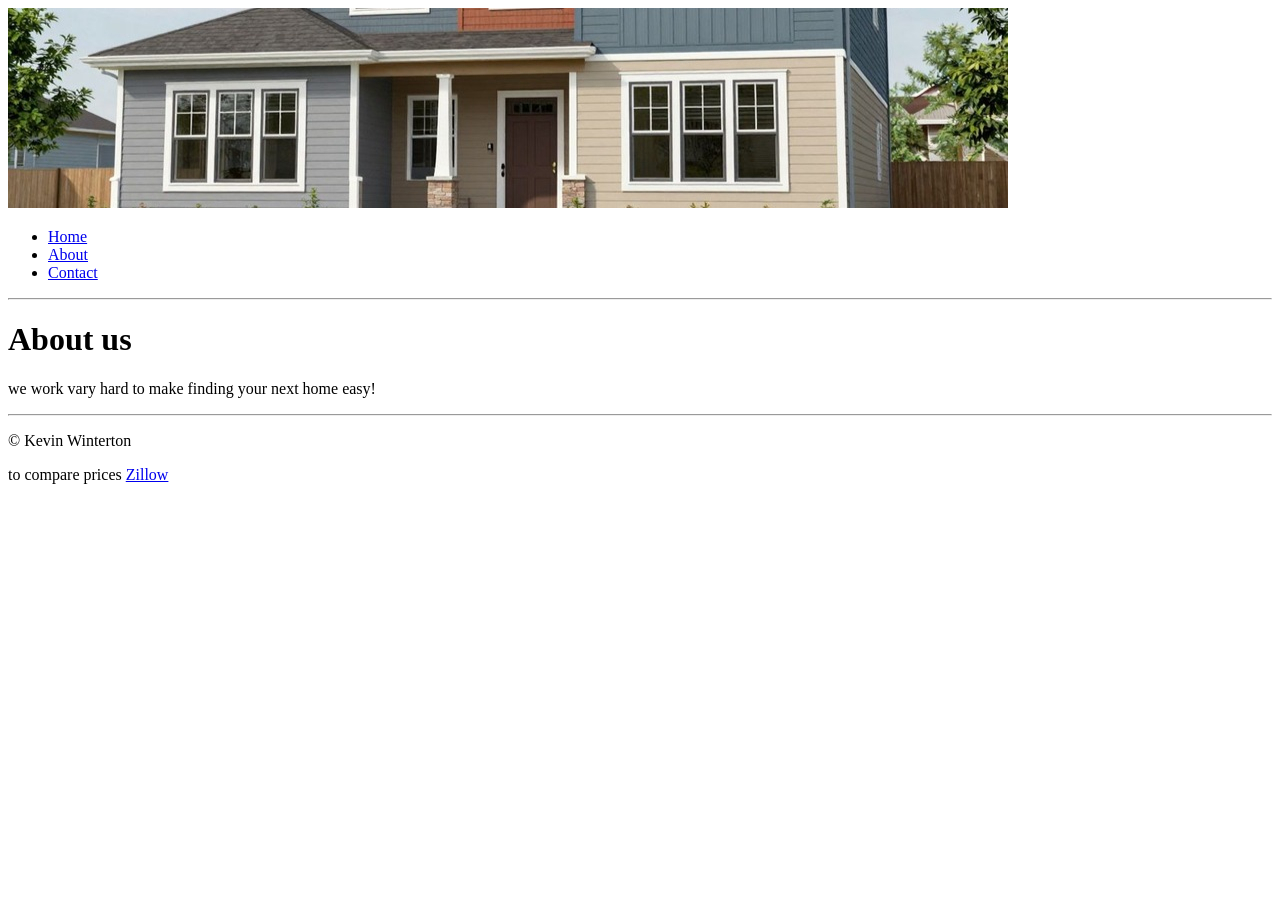
==== about.html @ 0ef963c6 "Update about.html" ====
<!DOCTYPE html>
<html>
<head>
<title>Domus housing:About us</title>
</head>
<body>
<img src="image/banner.jpeg" alt="banner image">
  <ul>
    <li><a href="index.html">Home</a></li>
    <li><a href="about.html">About</a></li>
    <li><a href="contact.html">Contact</a></li>
  </ul>
  
<hr>

<h1>About us</h1>
<p>we work vary hard to make finding your next home easy!</p>

<hr>
  <p>&copy; Kevin Winterton</p>
  to compare prices <a href="https://www.zillow.com"> Zillow </a>
</body>
</html>
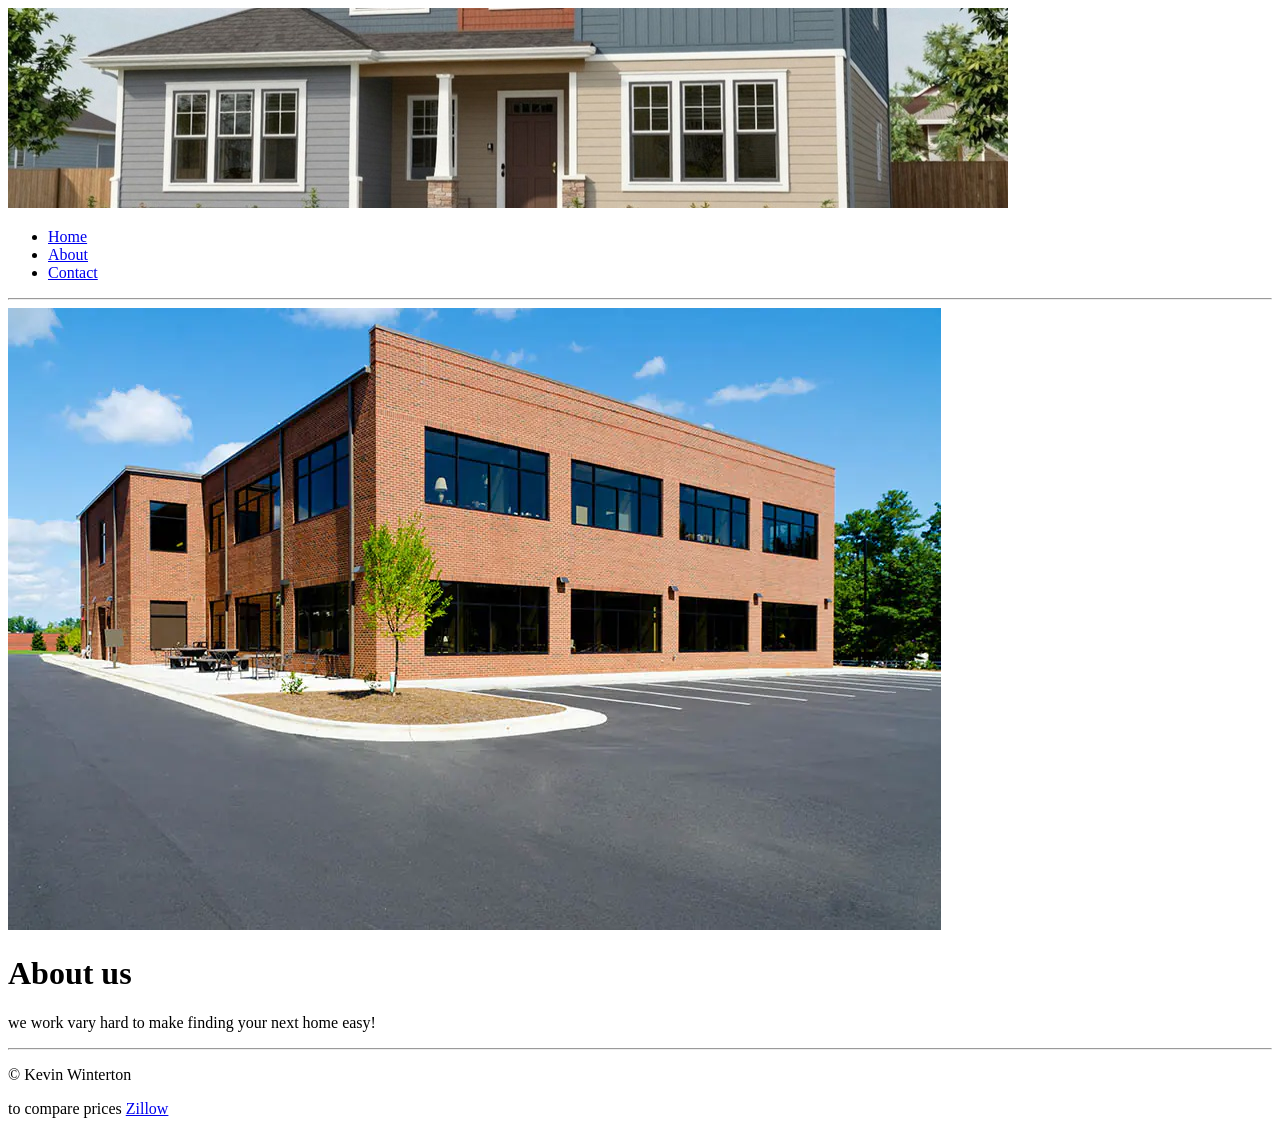
==== commit df5b93dc: "Update about.html" ====
--- a/about.html
+++ b/about.html
@@ -12,7 +12,7 @@
   </ul>
   
 <hr>
-
+<img src="image/officespace.webp" alt="office image">
 <h1>About us</h1>
 <p>we work vary hard to make finding your next home easy!</p>
 
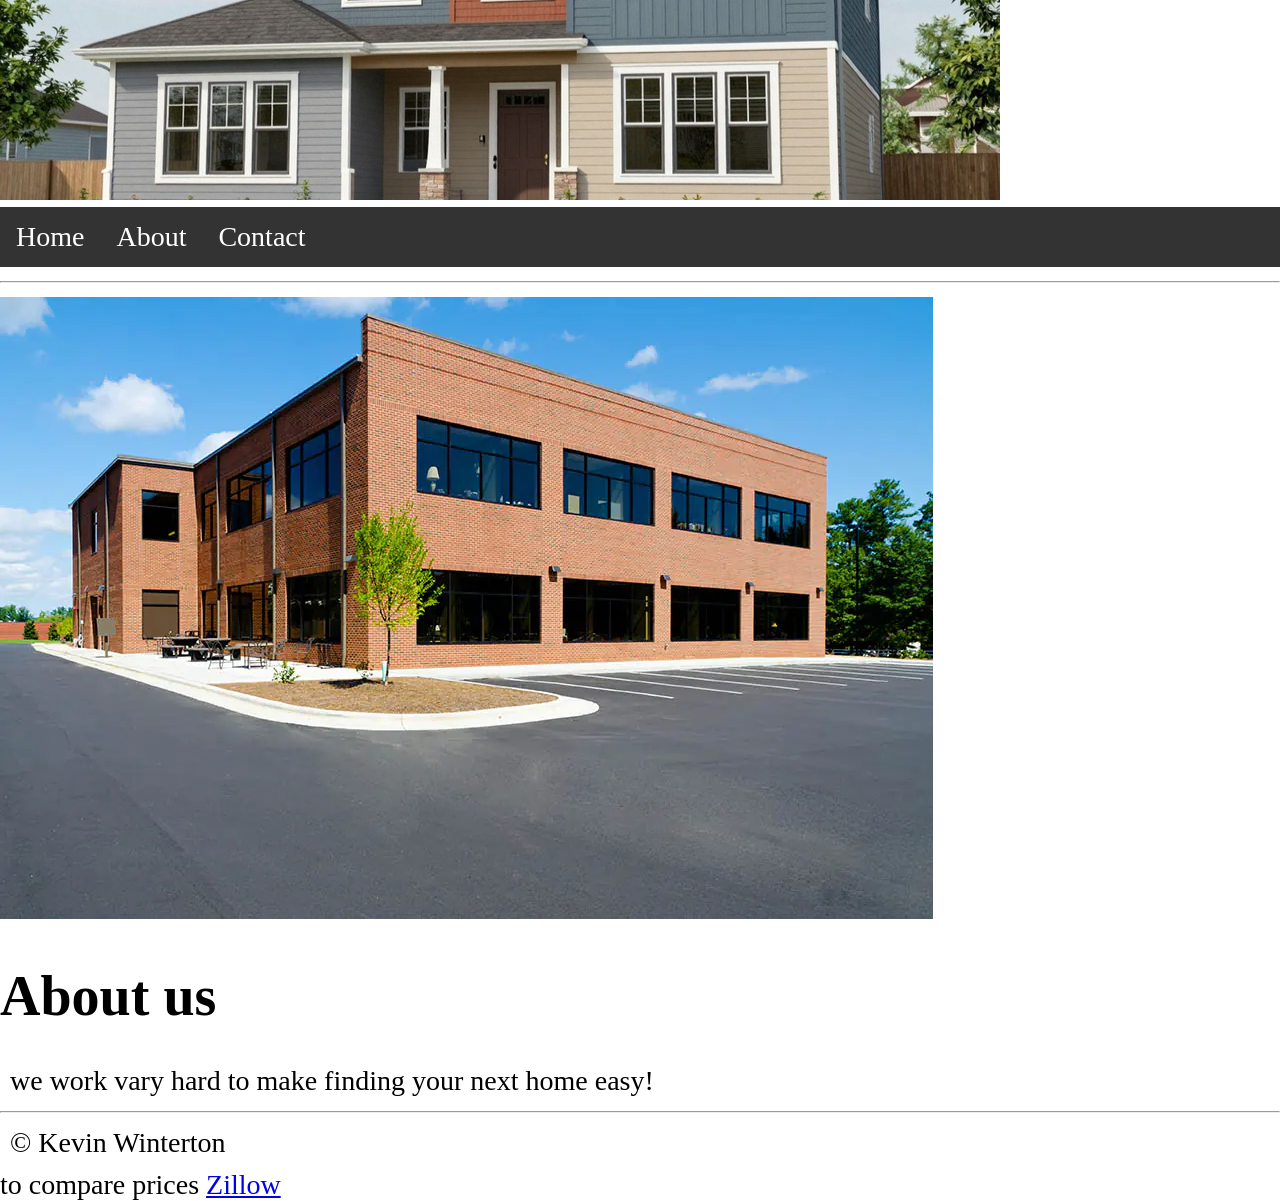
==== commit 5d970073: "Update about.html" ====
--- a/about.html
+++ b/about.html
@@ -1,6 +1,7 @@
 <!DOCTYPE html>
 <html>
 <head>
+  <link rel="stylesheet" href="css/style1.css">
 <title>Domus housing:About us</title>
 </head>
 <body>
--- a/css/style1.css
+++ b/css/style1.css
@@ -0,0 +1,39 @@
+body {
+  margin: 0;
+  padding: 0;
+  font-size: 28px;
+}
+
+h2, p {
+  margin: 10px;
+}
+
+ul {
+  list-style-type: none;
+  margin: 0;
+  padding: 0;
+  overflow: hidden;
+  background-color: #333333;
+  position: sticky;
+  top: 0;
+}
+
+ul li {
+  float: left;
+}
+
+ul li a {
+  display: block;
+  color: white;
+  text-align: center;
+  padding: 14px 16px;
+  text-decoration: none;
+}
+
+ul li a:hover {
+  background-color: #111111;
+}
+
+ul li a.active {
+  background-color: #4CAF50;
+}
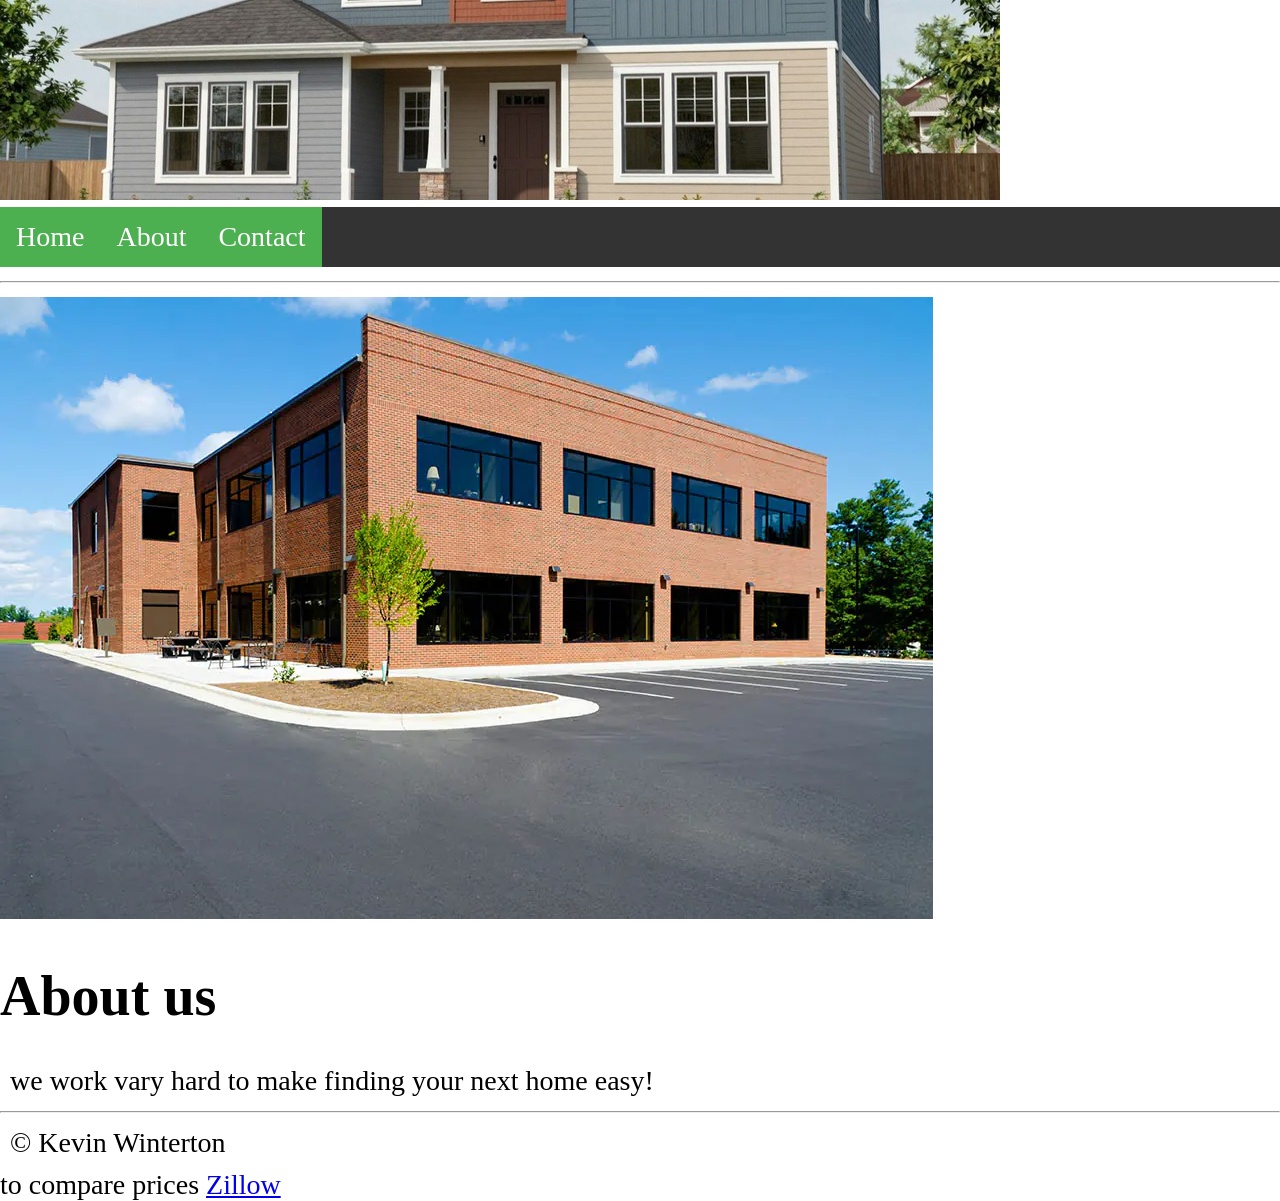
==== commit cf35243c: "Update about.html" ====
--- a/about.html
+++ b/about.html
@@ -7,9 +7,9 @@
 <body>
 <img src="image/banner.jpeg" alt="banner image">
   <ul>
-    <li><a href="index.html">Home</a></li>
-    <li><a href="about.html">About</a></li>
-    <li><a href="contact.html">Contact</a></li>
+    <li><a class="active" href="index.html">Home</a></li>
+    <li><a class="active" href="about.html">About</a></li>
+    <li><a class="active" href="contact.html">Contact</a></li>
   </ul>
   
 <hr>
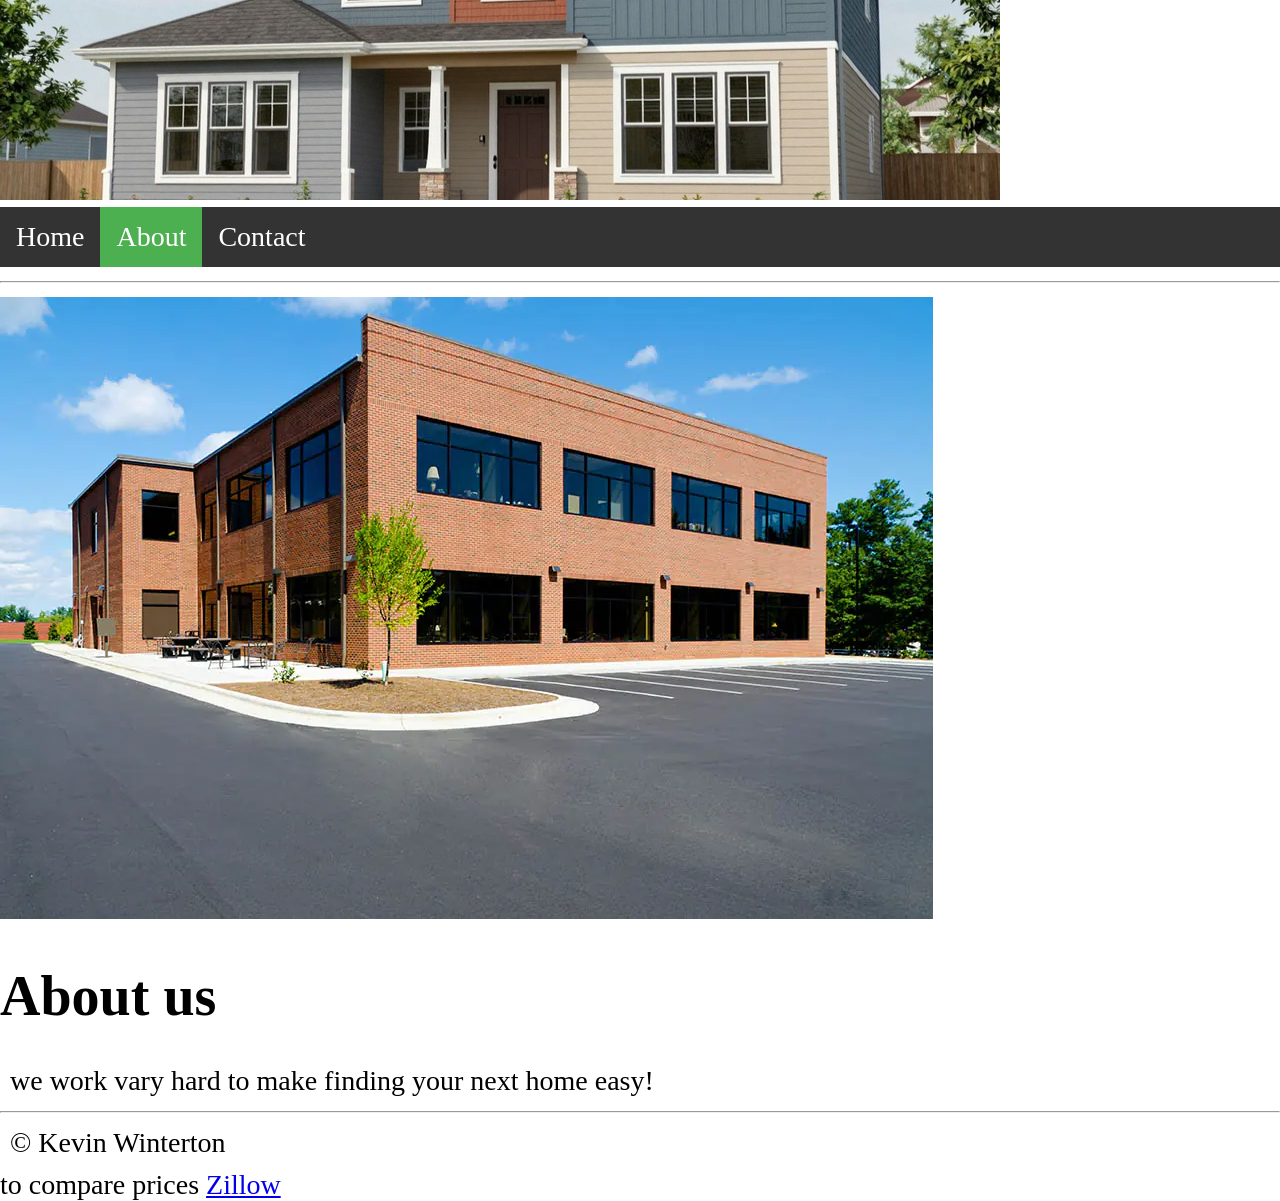
==== commit 9a35cd52: "Update about.html" ====
--- a/about.html
+++ b/about.html
@@ -7,9 +7,9 @@
 <body>
 <img src="image/banner.jpeg" alt="banner image">
   <ul>
-    <li><a class="active" href="index.html">Home</a></li>
+    <li><a href="index.html">Home</a></li>
     <li><a class="active" href="about.html">About</a></li>
-    <li><a class="active" href="contact.html">Contact</a></li>
+    <li><a href="contact.html">Contact</a></li>
   </ul>
   
 <hr>
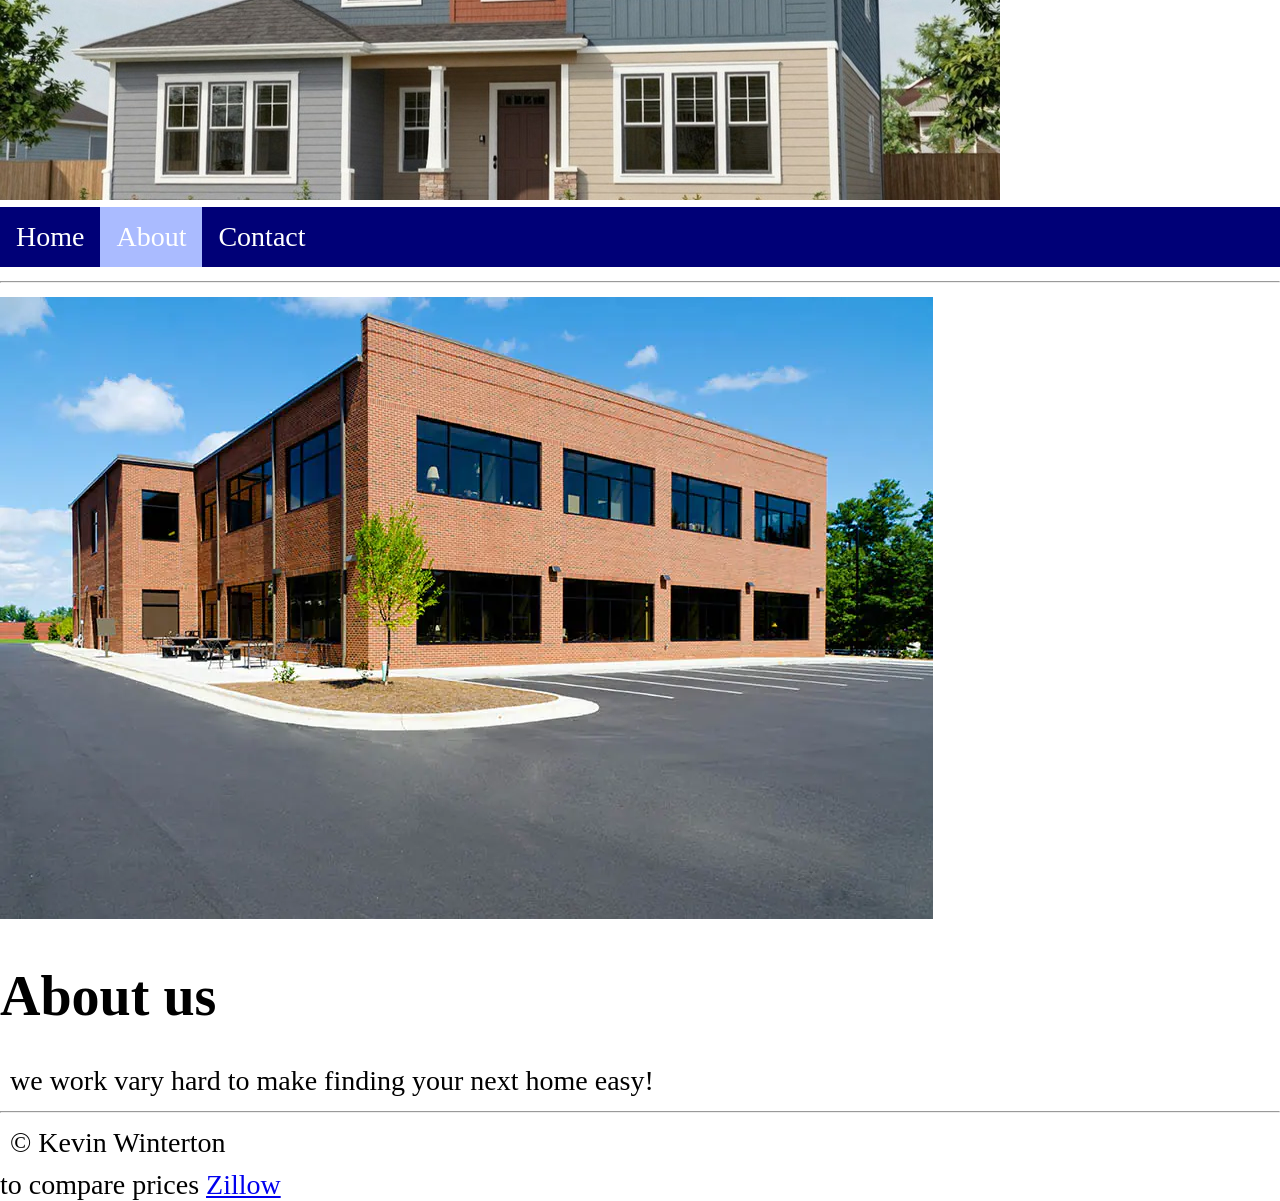
==== commit 83e04a5c: "Update about.html" ====
--- a/about.html
+++ b/about.html
@@ -1,5 +1,11 @@
 <!DOCTYPE html>
 <html>
+  <head> 
+    <meta name="viewport" content="width=device-width, initial-scale=1.0">
+    <meta charset="UTF-8">
+    <meta name="author" content="Kevin Winterton">
+    <meta name="keywords" content="housing, Real estate, New homes, Nice homes, Homes for sale,">
+    <meta name="description" content="find you next home fast and esay with us putting the real in real Real estate">
 <head>
   <link rel="stylesheet" href="css/style1.css">
 <title>Domus housing:About us</title>
--- a/css/style1.css
+++ b/css/style1.css
@@ -13,7 +13,7 @@
   margin: 0;
   padding: 0;
   overflow: hidden;
-  background-color: #333333;
+  background-color: #000077;
   position: sticky;
   top: 0;
 }
@@ -31,9 +31,9 @@
 }
 
 ul li a:hover {
-  background-color: #111111;
+  background-color: #aaaaff;
 }
 
 ul li a.active {
-  background-color: #4CAF50;
+  background-color: #aabbff;
 }
